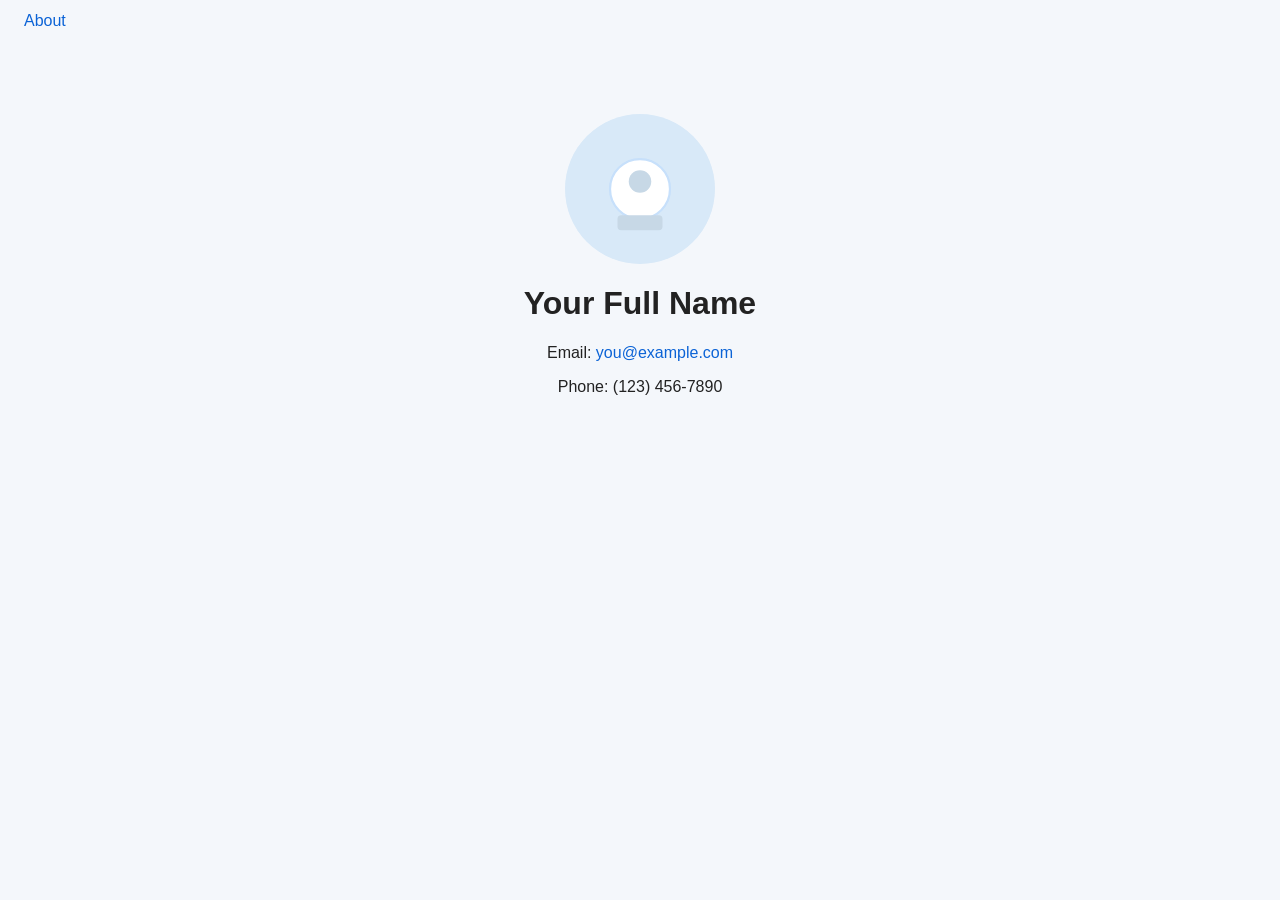
==== index.html @ 9af575d3 "first commit" ====
<!DOCTYPE html>
<html lang="en">
<head>
  <meta charset="utf-8">
  <meta name="viewport" content="width=device-width,initial-scale=1">
  <title>Your Name - Home</title>
  <link rel="stylesheet" href="src/css/style.css">
</head>
<body>
  <header>
    <nav><a href="src/pages/about.html">About</a></nav>
  </header>
  <main class="container">
    <img src="src/assets/profile.svg" alt="Profile picture" class="profile">
    <h1>Your Full Name</h1>
    <p>Email: <a href="mailto:you@example.com">you@example.com</a></p>
    <p>Phone: (123) 456-7890</p>
  </main>
</body>
</html>
---- src/css/style.css ----
/* Element selector */
body {
  background-color: #f4f7fb;
  color: #222;
  font-family: -apple-system, BlinkMacSystemFont, 'Segoe UI', Roboto, Helvetica, Arial, sans-serif;
  margin: 0;
  padding: 0;
}

/* Class selector */
.container {
  max-width: 800px;
  margin: 48px auto;
  padding: 24px;
  text-align: center;
}

.profile {
  width: 150px;
  height: 150px;
  border-radius: 50%;
  object-fit: cover;
  display: block;
  margin: 0 auto 16px;
}

header { padding: 12px 24px; }

a { color: #0b63d6; text-decoration: none; }
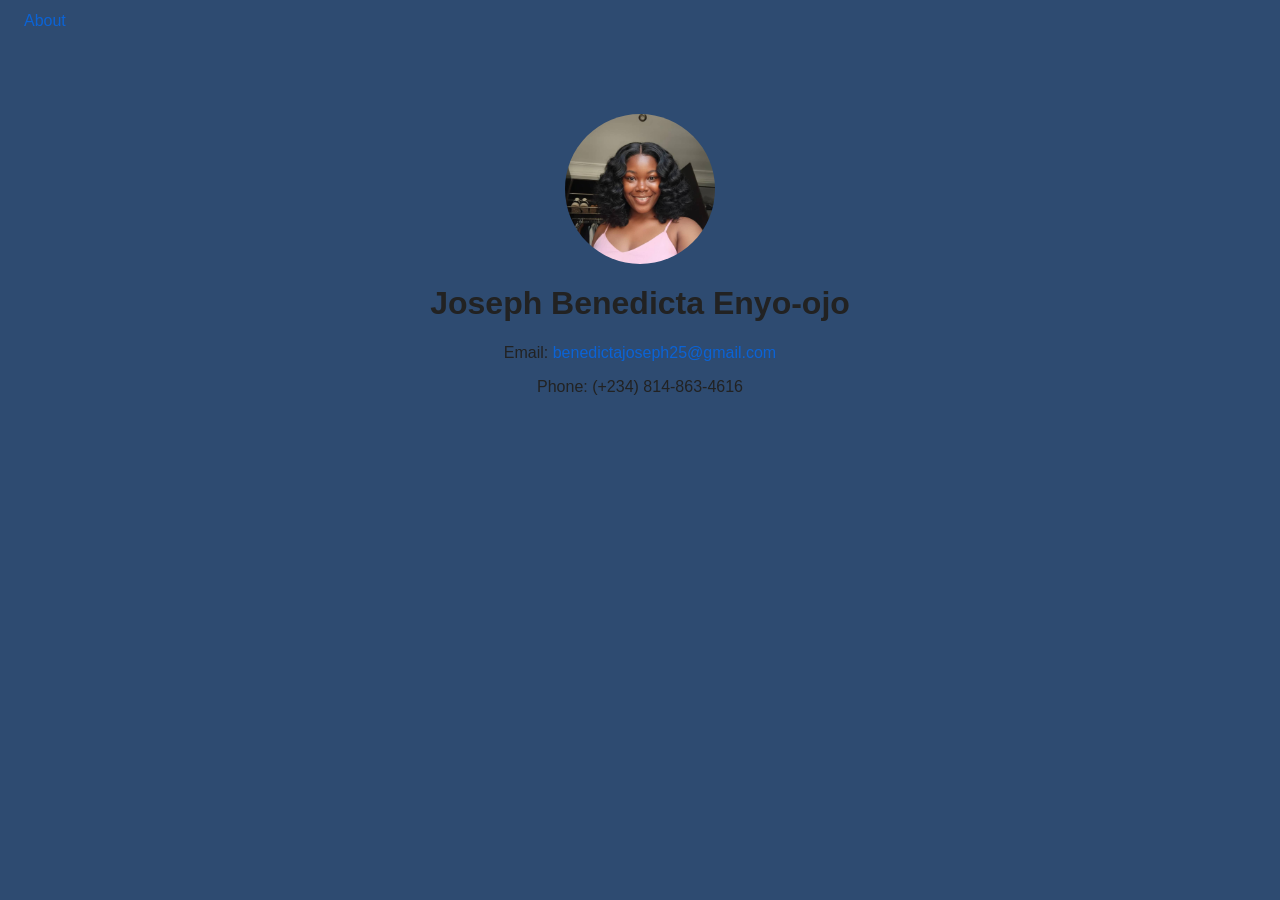
==== commit 7bf5bdf5: "added profile image" ====
--- a/index.html
+++ b/index.html
@@ -11,10 +11,10 @@
     <nav><a href="src/pages/about.html">About</a></nav>
   </header>
   <main class="container">
-    <img src="src/assets/profile.svg" alt="Profile picture" class="profile">
-    <h1>Your Full Name</h1>
-    <p>Email: <a href="mailto:you@example.com">you@example.com</a></p>
-    <p>Phone: (123) 456-7890</p>
+    <img src="src/assets/WhatsApp Image 2025-11-21 at 16.35.31.jpeg" alt="Profile picture" class="profile">
+    <h1>Joseph Benedicta Enyo-ojo</h1>
+    <p>Email: <a href="mailto:benedictajoseph25@gmail.com">benedictajoseph25@gmail.com</a></p>
+    <p>Phone: (+234) 814-863-4616</p>
   </main>
 </body>
 </html>
--- a/src/css/style.css
+++ b/src/css/style.css
@@ -1,6 +1,6 @@
 /* Element selector */
 body {
-  background-color: #f4f7fb;
+  background-color: #2e4b71;
   color: #222;
   font-family: -apple-system, BlinkMacSystemFont, 'Segoe UI', Roboto, Helvetica, Arial, sans-serif;
   margin: 0;
